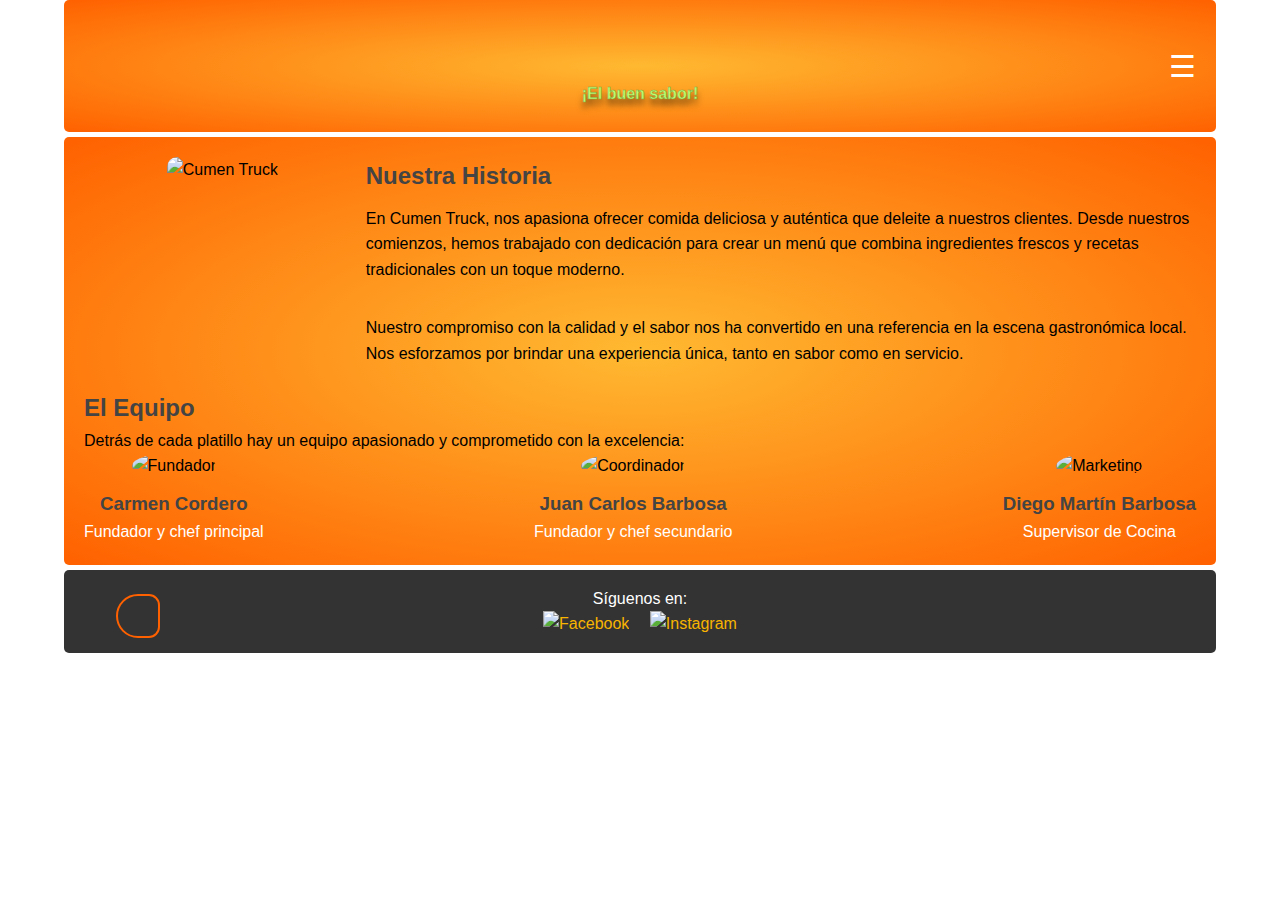
==== about.html @ 943c6d9e "Add files via upload" ====
<!DOCTYPE html>
<html lang="es">
<head>
    <meta charset="UTF-8">
    <meta name="viewport" content="width=device-width, initial-scale=1.0">
    <meta name="description" content="Cumen Truck!">
    <link rel="shortcut icon" href="Imagenes/favicon.webp">
    <title>Sobre Nosotros - Cumen Truck</title>
    <link rel="stylesheet" href="styles2.css"> <!-- Asegúrate de enlazar tu CSS -->
    <link rel="stylesheet" href="animaciones.css">
</head>
<body>
    <header>
        <div class="logo">
            <img src="Imagenes/logo-transparente.webp" alt="">
        </div>
        <p>¡El buen sabor!</p>
        <!-- <h1>Sobre Nosotros</h1> -->
        <div class="menu-container">
            <button class="menu-toggle" aria-label="Abrir menú">&#9776;</button>
            <nav class="menu">
                <ul>
                    <li id="page"><a href="index.html">Comidas</a></li>
                    <li><a href="bebidas.html">Bebidas</a></li>
                    <!-- <li><a href="about.html">Nosotros</a></li> -->
                    <!-- <li><a href="#contacto">Contacto</a></li> -->
                    <!-- <li id="page"><a href="about.html">Nosotros</a></li> -->
                    <!-- <li><a href="bebidas.html">Bebidas</a></li> -->
                    <!-- <li><a href="about.html">Nosotros</a></li> -->
                </ul>
            </nav>
        </div>
    </header>
    <div class="container">
        <div class="historia">
        <div class="hero">
            <!-- <img src="https://drive.google.com/thumbnail?id=1YZXo3GZ2YbBhlp6sXreHzNA2yd54bq8z&sz=w4000" alt="Cumen Truck"> -->
            <img id="about" alt="Cumen Truck" class="zoom-image">
        </div>
        <div class="content">
            <h2>Nuestra Historia</h2>
            <p>
                En Cumen Truck, nos apasiona ofrecer comida deliciosa y auténtica que deleite a nuestros clientes. Desde nuestros comienzos, hemos trabajado con dedicación para crear un menú que combina ingredientes frescos y recetas tradicionales con un toque moderno.
            </p>
            <p>
                Nuestro compromiso con la calidad y el sabor nos ha convertido en una referencia en la escena gastronómica local. Nos esforzamos por brindar una experiencia única, tanto en sabor como en servicio.
            </p>
        </div>
        </div>
        <div class="content" id="equipo">
            <h2>El Equipo</h2>
            <p>Detrás de cada platillo hay un equipo apasionado y comprometido con la excelencia:</p>
            <div class="team">
                <div class="team-member">
                    <img src="Imagenes/team/carmen-noemi.webp" alt="Fundador">
                    <div class="info">
                        <a href="https://www.instagram.com/carmencorderook/" target="_blank"><h3 title="Visitar Instagram de Carmen Noemi Cordero">Carmen Cordero</h3></a>
                        <p class="des">Fundador y chef principal</p>
                    </div>
                </div>
                <div class="team-member">
                    <img src="Imagenes/team/juan-carlos.webp" alt="Coordinador">
                    <div class="info">
                        <a href="https://www.instagram.com/juancarlos.barbosa.562/" target="_blank"><h3 title="Visitar Instagram de Juan Carlos Barbosa">Juan Carlos Barbosa</h3></a>
                        <p class="des">Fundador y chef secundario</p>
                    </div>
                </div>
                <div class="team-member">
                    <img src="Imagenes/team/diego-martin.webp" alt="Marketing">
                    <div class="info">
                        <a href="https://www.instagram.com/taylor_bundy/" target="_blank"><h3 title="Visitar Instagram de Diego Martín Barbosa">Diego Martín Barbosa</h3></a>
                        <p class="des">Supervisor de Cocina</p>
                    </div>
                </div>
            </div>
        </div>
    </div>
    <footer>
        <div class="back">
            <button id="myBtn2" title="Volver Atrás"></button>
        </div>
        <p>Síguenos en:</p>
        <a href="https://www.facebook.com/cumen.truck" target="_blank"><img src="Imagenes/facebook.svg" alt="Facebook" class="ImgSocial" id="Facebook" onmouseover="Titulos()"></a>
        <a href="https://www.instagram.com/cumen.truck/" target="_blank"><img src="Imagenes/instagram.webp" alt="Instagram" class="ImgSocial" id="Instagram" onmouseover="Titulos()"></a>
    </footer>
    <script type="text/javascript" src="jquery.min.js"></script>
    <script>
        const cargarYEjecutarFuncion = () => {
            const script = document.createElement('script');
            script.src = 'script.js';
            script.onload = () => {
                try {
                    if (plataforma2.includes('Android')) {
                        if (typeof creaTop === 'function') creaTop();
                        if (typeof scrollFunction === 'function') scrollFunction();
                    }
                    if (typeof CargaAbout === 'function') CargaAbout();
                } catch (error) {
                    console.error('Error al ejecutar funciones:', error);
                }
            };
            script.onerror = () => console.error('No se pudo cargar el script:', script.src);
            document.head.appendChild(script);
        };

        const GoBack = () => {
            //if (navigator.userAgent.includes('Android') && window.location.pathname.includes('about')) {
            if (window.location.pathname.includes('about')) {
                if (window.history.length > 1) window.history.back();
                else console.log('No hay historial disponible.');
            }
        };

        /* const isBottomOfPage2 = () => {
            return window.scrollY + window.innerHeight >= document.documentElement.scrollHeight;
        };

        const menuVisible = () => {
            const menu = document.querySelector(".menu");
            if (document.body.scrollTop > 100 || document.documentElement.scrollTop > 100) {
                if (menu.classList.value === 'menu active') {
                    menu.classList.remove('active');
                }
                if (isBottomOfPage2()) {
                    if (menu.classList.value === 'menu') {
                        menu.classList.add('active');
                    }
                }
            } else {
                if (menu.classList.value === 'menu') {
                    menu.classList.add('active');
                }
            }
        }; */
        const plataforma2 = navigator.userAgent;
        const imageContainer = document.querySelector('.hero');
        const image = document.querySelector('.zoom-image');
        const imageUrl = 'https://drive.google.com/thumbnail?id=1UfPrutLsxYQr52bRgDICUiTtRvd07ylU&sz=w1280';
        if (plataforma2.includes('Win')) {
            //window.addEventListener("scroll", menuVisible);
            imageContainer.addEventListener('click', () => {
                imageContainer.classList.toggle('active');
            });
        } else if (plataforma2.includes('Android')) {
            image.addEventListener('click', () => {
                window.open(imageUrl, '_blank'); // Abrir en una nueva pestaña
            });
            //cargarYEjecutarFuncion();
        }
        document.getElementById("myBtn2").addEventListener("click", GoBack);
        cargarYEjecutarFuncion();
        //window.onscroll = menuVisible;
    </script>
</body>
</html>
---- styles2.css ----
* {
    margin: 0;
    padding: 0;
    box-sizing: border-box;
}
body {
    font-family: Arial, sans-serif;
    margin: 0;
    padding: 0;
    line-height: 1.6;
}
header {
    width: 90%;
    height: 132px;
    background-image: radial-gradient(#ffb931, #ff6100);
    color: #c1ff72;
    text-align: center;
    padding: 1rem 0;
    position: relative;
    margin-left: auto;
    margin-right: auto;
    border-radius: 5px;
}
header h1 {
    font-size: 2.5rem;
    position: relative;
    z-index: 2;
    top: -20px;
    -webkit-text-stroke: 1px #333;
    text-shadow: 0 6px 6px rgba(0, 0, 0, 0.6);
}
header p {
    margin-top: 0.5rem;
    position: relative;
    z-index: 7;
    font-weight: bold;
    top: 57px;
    -webkit-text-stroke: 0.5px #7BA842;
    text-shadow: 0 6px 6px rgba(0, 0, 0, 0.6);
}
.menu-container {
    display: flex;
    width: 100%;
    height: 40px;
    justify-content: right;
    align-items: center;
    position: absolute;
    padding: 0 20px 0 20px;
    top: 0;
    bottom: 0;
    margin: auto;
}
.menu-toggle {
    background: none;
    border: none;
    color: white;
    font-size: 30px;
    cursor: pointer;
    z-index: 10;
}
.menu-toggle:hover {
    transform: scale(1.05);
    color: #444;
}
.menu {
    position: absolute;
    top: 100%;
    right: 0;
    background-color: #333;
    border-radius: 5px;
    box-shadow: 0 2px 10px rgba(0, 0, 0, 0.2);
    display: none;
    flex-direction: column;
    width: 200px;
    z-index: 10;
}
/* .menu-container:hover .menu  {
    display: flex;
    opacity: 1;
    visibility: visible;
} */
.menu ul {
    list-style: none;
    margin: 0;
    padding: 0;
}
.menu li {
    border-bottom: 1px solid #444;
}
.menu li:last-child {
    border-bottom: none;
}
.menu a {
    color: white;
    text-decoration: none;
    display: flex;
    height: 40px;
    justify-content: center;
    align-items: center;
}
.menu a:hover {
    background-color: #555;
    border-radius: 5px;
    transform: scale(1.01);
    font-weight: bold;
}
.menu.active {
    display: flex;
    right: 20px;
}
.menu.inactive {
    display: none;
}
.logo {
    position: absolute;
    width: 80%;
    height: 100px;
    display: flex;
    justify-content: center;
    z-index: 1;
    opacity: 0.8;
    left: 0;
    right: 0;
    margin: auto;
    animation: heartbeat2 1.5s ease-in-out 4;
}
.logo img {
    position: relative;
}
.container {
    width: 90%;
    background-image: radial-gradient(#ffb931, #ff6100);
    margin: 5px auto;
    padding: 20px;
    border-radius: 5px;
}
.historia {
    display: flex;
}
.historia .content {
    flex: 3;
    margin: 0 0 0 5px;
}
.historia .content p {
    display: flex;
    align-items: center;
    height: 97px;
}
.hero {
    text-align: center;
    flex: 1;
    z-index: 10;
}
.hero img {
    max-width: 100%;
    border-radius: 10px;
    cursor: zoom-in;
}
.zoom-image {
    width: 300px;
    height: auto;
    transition: transform 0.3s ease;
  }
.hero.active .zoom-image {
    transform: scale(2) translateX(30%);
    cursor: zoom-out;
}
/* .content {
    margin-top: 20px;
} */
.content h2 {
    color: #444;
}
/* #equipo {
    display: flex;
} */
.team {
    display: flex;
    justify-content: space-between;
}
.team-member {
    text-align: center;
}
.team-member img {
    border-radius: 50%;
    max-width: 150px;
    margin-bottom: 10px;
}
.info a {
    text-decoration: none;
    color: #444;
}
.info p {
    color: #fff;
}
.ImgSocial {
    width: 30px;
    height: 30px;
}
.back {
    width: 10%;
    height: 60px;
    display: flex;
    position: absolute;
    justify-content: center;
    align-items: center;
    margin-left: 10px;
}
#myBtn2 {
    display: block;
    position: relative;
    border-radius: 50% 25% 25% 50%;
    background-color: transparent;
    background-image: url('Imagenes/izquierda.webp');
    background-size: cover;
    background-repeat: no-repeat;
    padding: 20px;
    border: 2px solid #ff6100;
    cursor: pointer;
}
#myBtn2:hover {
    transform: scale(1.05);
}
footer {
    width: 90%;
    text-align: center;
    padding: 1rem 0;
    background: #333;
    color: #fff;
    margin-left: auto;
    margin-right: auto;
    border-radius: 5px;
}
footer a {
    color: #f8b400;
    margin: 0 0.5rem;
    text-decoration: none;
}
footer a:hover {
    text-decoration: underline;
}

@media only screen and (min-width: 360px) and (max-width: 501px) and (orientation: portrait) {
    body {
        margin: 0 5px 0 5px;
    }
    header {
        width: 100%;
    }
    .logo {
        height: 100px;
        opacity: 0.8;
        animation: heartbeat2 1.5s ease-in-out 2;
    }
    .menu-container {
        position: fixed;
        height: 32px;
        top: 0;
        bottom: 0;
        margin: 0;
        width: 100%;
        z-index: 10;
        padding: 0;
    }
    .menu-toggle {
        position: relative;
        right: 20px;
        display: flex;
        align-items: center;
    }
    .menu.active {
        opacity: 0.8;
        width: 70px;
        right: 20px;
    }
    .menu a {
        font-size: 14px;
        padding: 5px;
        height: 32px;
    }
    .menu-section {
        background-image: none;
        padding: 5px;
        gap: 5px;
    }
    .menu-item {
        background-image: radial-gradient(#ffb931, #ff6100);
        width: 100%;
        display: flex;
        flex-direction: column;
        transition: transform 0.5s ease-in-out;
    }
    .menu-item.hidden {
        transform: scale(0);
    }
    .container {
        width: 100%;
        padding: 0;
    }
    .historia {
        display: block;
    }
    .historia .content {
        margin: 0;
    }
    .historia .content p {
        height: auto;
    }
    .top {
        width: 100%;
        position: fixed;
        display: flex;
        justify-content: right;
        bottom: 20px;
        z-index: 10;
    }
    .back {
        width: 10%;
        height: 60px;
        display: flex;
        position: absolute;
        justify-content: center;
        align-items: center;
        margin-left: 10px;
    }
    #myBtn2 {
        display: block;
        position: relative;
        border-radius: 50% 25% 25% 50%;
        background-color: transparent;
        background-image: url('Imagenes/izquierda.webp');
        background-size: cover;
        background-repeat: no-repeat;
        padding: 20px;
        border: 2px solid #ff6100;
    }
    #myBtn {
        display: none;
        position: relative;
        right: 20px;
        border: 1px solid #333;
        outline: none;
        background-color: #333333eb;
        background-image: url('Imagenes/top.webp');
        background-size: cover;
        color: white;
        cursor: pointer;
        padding: 20px;
        border-radius: 50px;
        font-size: 18px;
        z-index: 10;
    }
    #myBtn:hover {
        background-color: #555;
    }
    .hero {
        padding: 5px 0 0;
        margin: 0;
    }
    .content {
        padding: 0;
        margin: 0;
    }
    .content h2 {
        text-align: center;
        border: 1px solid #f8b400;
    }
    .content p {
        text-align: justify;
        padding: 0 10px 0 10px;
    }
    #equipo {
        display: grid;
    }
    .info {
        display: flex;
        flex-direction: column;
        width: 100%;
        margin-left: 5px;
        text-align: justify;
    }
    .info h3, .info a {
        width: 100%;
        text-decoration: none;
        color: #444;
    }
    .info p {
        padding: 0;
        color: #fff;
    }
    .team {
        display: grid;
        width: 100%;
        margin: 10px 0;
        gap: 5px;
    }
    .team-member {
        display: flex;
        text-align: center;
        max-width: 100%;
        padding: 0 10px 0 10px;
    }
    .team-member:nth-child(1) {
        margin-left: 0;
    }
    .team-member:nth-child(2) {
        margin-left: 15px;
    }
    .team-member:nth-child(3) {
        margin-left: 30px;
    }
    .team-member img {
        border-radius: 50%;
        max-width: 20%;
        margin: 0;
    }
    footer {
        width: 100%;
        padding: 5px;
    }
}
---- animaciones.css ----
@keyframes heartbeat {
    0% {
        transform: scale(1);
    }
    30% {
        transform: scale(1.2);
    }
    60% {
        transform: scale(1);
    }
    100% {
        transform: scale(1);
    }
}
@keyframes heartbeat2 {
    0% {
        opacity: 0.8;
        transform: scale(1);
    }
    30% {
        opacity: 0.6;
        transform: scale(1.2);
    }
    60% {
        opacity: 0.6;
        transform: scale(1);
    }
    100% {
        opacity: 0.8;
        transform: scale(1);
    }
}
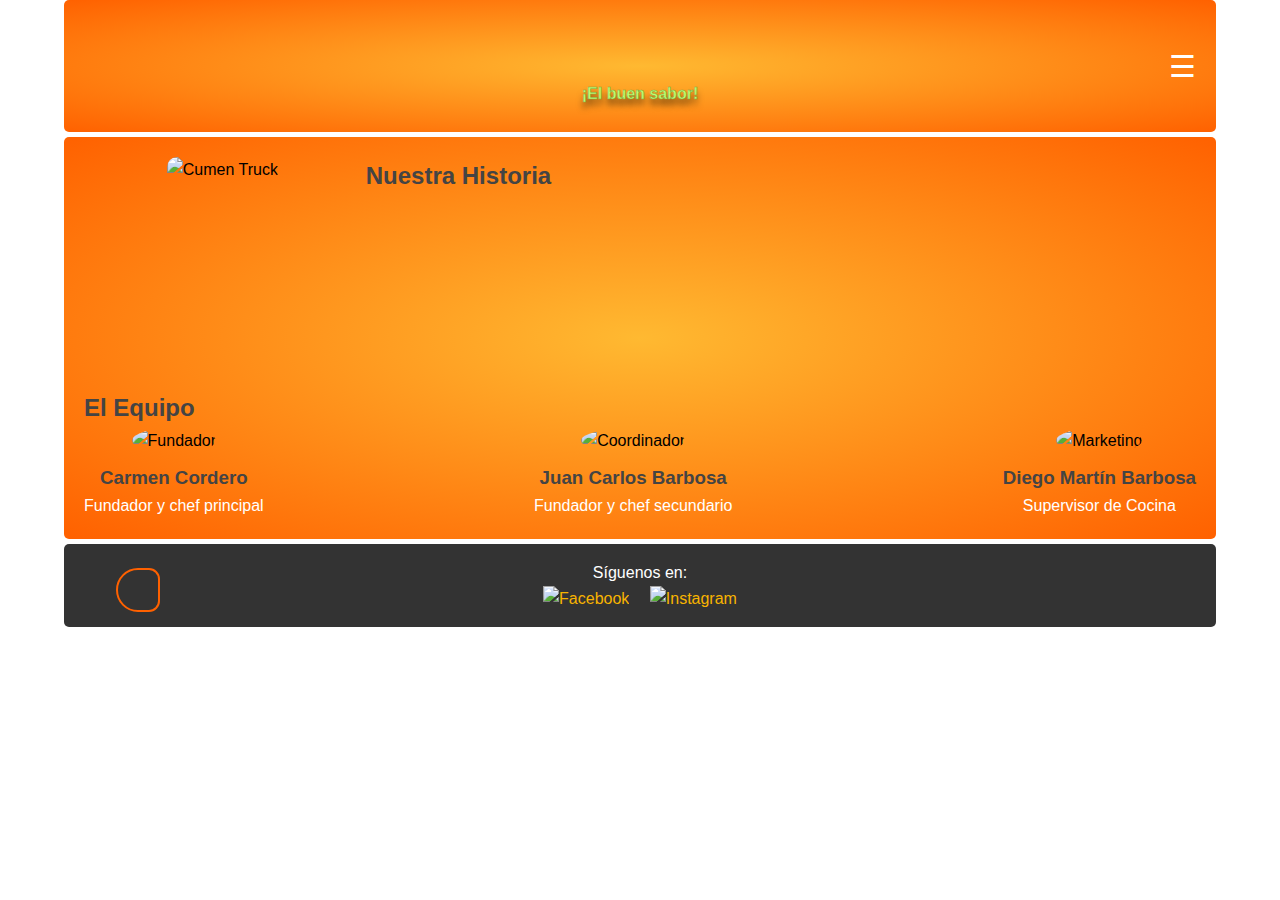
==== commit cee37fc6: "Add files via upload" ====
--- a/about.html
+++ b/about.html
@@ -39,17 +39,19 @@
         </div>
         <div class="content">
             <h2>Nuestra Historia</h2>
-            <p>
-                En Cumen Truck, nos apasiona ofrecer comida deliciosa y auténtica que deleite a nuestros clientes. Desde nuestros comienzos, hemos trabajado con dedicación para crear un menú que combina ingredientes frescos y recetas tradicionales con un toque moderno.
+            <p class="nHistoria" id="historia">
+                <!-- En Cumen Truck, nos apasiona ofrecer comida deliciosa y auténtica que deleite a nuestros clientes. Desde nuestros comienzos, hemos trabajado con dedicación para crear un menú que combina ingredientes frescos y recetas tradicionales con un toque moderno. -->
             </p>
-            <p>
-                Nuestro compromiso con la calidad y el sabor nos ha convertido en una referencia en la escena gastronómica local. Nos esforzamos por brindar una experiencia única, tanto en sabor como en servicio.
+            <p class="compromiso" id="compromiso">
+                <!-- Nuestro compromiso con la calidad y el sabor nos ha convertido en una referencia en la escena gastronómica local. Nos esforzamos por brindar una experiencia única, tanto en sabor como en servicio. -->
             </p>
         </div>
         </div>
         <div class="content" id="equipo">
             <h2>El Equipo</h2>
-            <p>Detrás de cada platillo hay un equipo apasionado y comprometido con la excelencia:</p>
+            <p class="equipo" id="equipo">
+                <!-- Detrás de cada platillo hay un equipo apasionado y comprometido con la excelencia: -->
+            </p>
             <div class="team">
                 <div class="team-member">
                     <img src="Imagenes/team/carmen-noemi.webp" alt="Fundador">
@@ -95,6 +97,13 @@
                         if (typeof scrollFunction === 'function') scrollFunction();
                     }
                     if (typeof CargaAbout === 'function') CargaAbout();
+                    
+                    if (typeof buscarDescripcion2 === 'function') {
+                        //const descripcion = await buscarDescripcion2(historia.id.toLowerCase(), 'descripciones', 'descripciones');
+                        //console.log(descripcion);
+                        //historia.textContent = descripcion;
+                        miFuncionAsync();
+                    };
                 } catch (error) {
                     console.error('Error al ejecutar funciones:', error);
                 }
@@ -110,6 +119,18 @@
                 else console.log('No hay historial disponible.');
             }
         };
+
+        async function miFuncionAsync() {
+            const descripcion = await buscarDescripcion2(historia.id.toLowerCase(), 'descripciones', 'descripciones');
+            const descripcion2 = await buscarDescripcion2(compromiso.id.toLowerCase(), 'descripciones', 'descripciones');
+            const descripcion3 = await buscarDescripcion2(equipo.id.toLowerCase(), 'descripciones', 'descripciones');
+            historia.textContent = descripcion;
+            compromiso.textContent = descripcion2;
+            equipo.textContent = descripcion3;
+            //console.log("Inicio de la función async...");
+            //await new Promise(resolve => setTimeout(resolve, 2000)); // Simula un delay de 2 segundos
+            //console.log("Fin de la función async");
+        ;}
 
         /* const isBottomOfPage2 = () => {
             return window.scrollY + window.innerHeight >= document.documentElement.scrollHeight;
@@ -132,6 +153,9 @@
                 }
             }
         }; */
+        const historia = document.querySelector('.nHistoria');
+        const compromiso = document.querySelector('.compromiso');
+        const equipo = document.querySelector('.equipo');
         const plataforma2 = navigator.userAgent;
         const imageContainer = document.querySelector('.hero');
         const image = document.querySelector('.zoom-image');
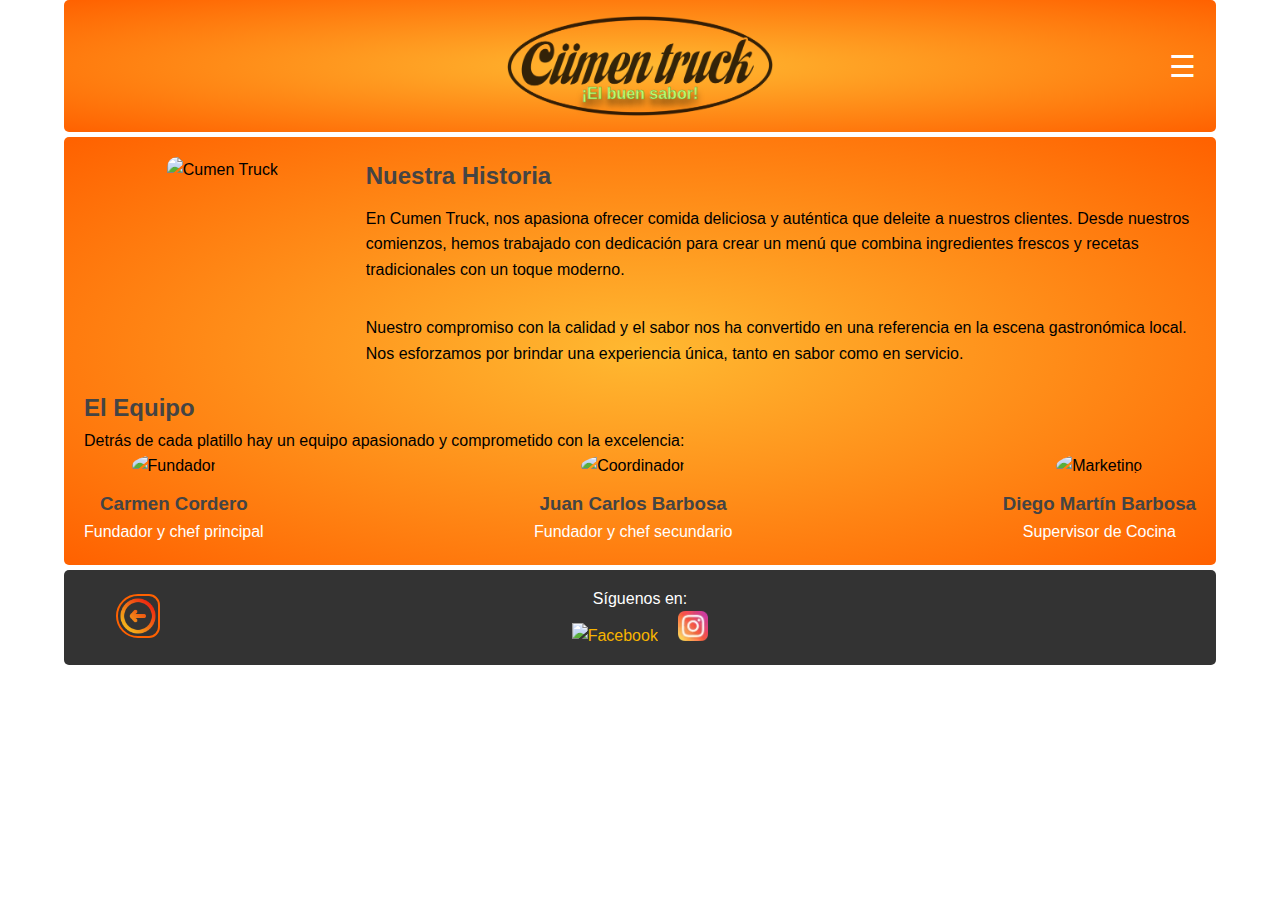
==== commit 8fd44df7: "eddited" ====
--- a/about.html
+++ b/about.html
@@ -4,7 +4,7 @@
     <meta charset="UTF-8">
     <meta name="viewport" content="width=device-width, initial-scale=1.0">
     <meta name="description" content="Cumen Truck!">
-    <link rel="shortcut icon" href="Imagenes/favicon.webp">
+    <link rel="shortcut icon" href="Imagenes/favicon.avif">
     <title>Sobre Nosotros - Cumen Truck</title>
     <link rel="stylesheet" href="styles2.css"> <!-- Asegúrate de enlazar tu CSS -->
     <link rel="stylesheet" href="animaciones.css">
@@ -12,7 +12,7 @@
 <body>
     <header>
         <div class="logo">
-            <img src="Imagenes/logo-transparente.webp" alt="">
+            <img src="Imagenes/logo-transparente.avif" alt="">
         </div>
         <p>¡El buen sabor!</p>
         <!-- <h1>Sobre Nosotros</h1> -->
@@ -83,7 +83,7 @@
         </div>
         <p>Síguenos en:</p>
         <a href="https://www.facebook.com/cumen.truck" target="_blank"><img src="Imagenes/facebook.svg" alt="Facebook" class="ImgSocial" id="Facebook" onmouseover="Titulos()"></a>
-        <a href="https://www.instagram.com/cumen.truck/" target="_blank"><img src="Imagenes/instagram.webp" alt="Instagram" class="ImgSocial" id="Instagram" onmouseover="Titulos()"></a>
+        <a href="https://www.instagram.com/cumen.truck/" target="_blank"><img src="Imagenes/instagram.avif" alt="Instagram" class="ImgSocial" id="Instagram" onmouseover="Titulos()"></a>
     </footer>
     <script type="text/javascript" src="jquery.min.js"></script>
     <script>
--- a/styles2.css
+++ b/styles2.css
@@ -211,7 +211,7 @@
     position: relative;
     border-radius: 50% 25% 25% 50%;
     background-color: transparent;
-    background-image: url('Imagenes/izquierda.webp');
+    background-image: url('Imagenes/izquierda.avif');
     background-size: cover;
     background-repeat: no-repeat;
     padding: 20px;
@@ -328,7 +328,7 @@
         position: relative;
         border-radius: 50% 25% 25% 50%;
         background-color: transparent;
-        background-image: url('Imagenes/izquierda.webp');
+        background-image: url('Imagenes/izquierda.avif');
         background-size: cover;
         background-repeat: no-repeat;
         padding: 20px;
@@ -341,7 +341,7 @@
         border: 1px solid #333;
         outline: none;
         background-color: #333333eb;
-        background-image: url('Imagenes/top.webp');
+        background-image: url('Imagenes/top.avif');
         background-size: cover;
         color: white;
         cursor: pointer;
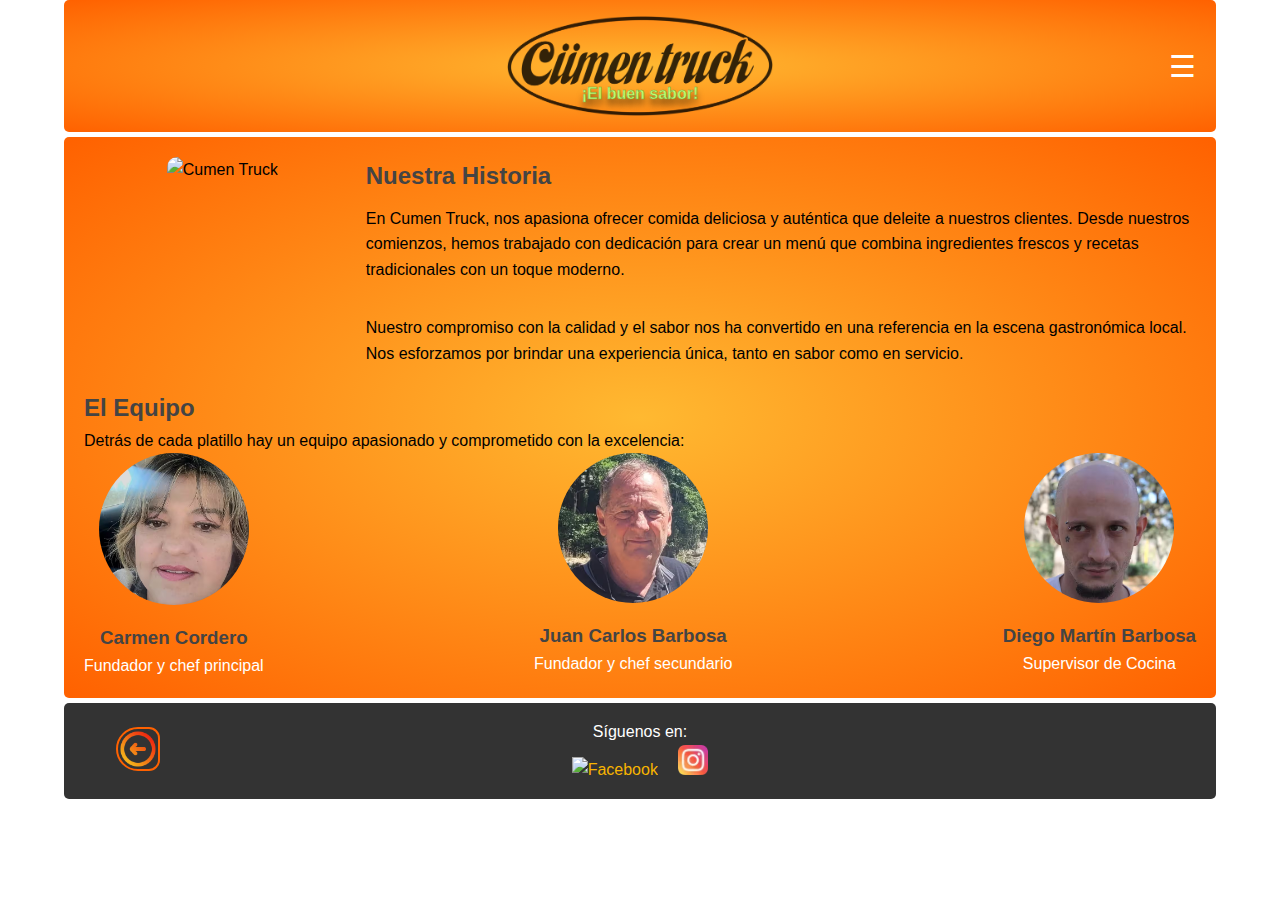
==== commit cdd279e6: "eddited 25-01-2025" ====
--- a/about.html
+++ b/about.html
@@ -54,21 +54,21 @@
             </p>
             <div class="team">
                 <div class="team-member">
-                    <img src="Imagenes/team/carmen-noemi.webp" alt="Fundador">
+                    <img src="Imagenes/team/carmen-noemi.avif" alt="Fundador">
                     <div class="info">
                         <a href="https://www.instagram.com/carmencorderook/" target="_blank"><h3 title="Visitar Instagram de Carmen Noemi Cordero">Carmen Cordero</h3></a>
                         <p class="des">Fundador y chef principal</p>
                     </div>
                 </div>
                 <div class="team-member">
-                    <img src="Imagenes/team/juan-carlos.webp" alt="Coordinador">
+                    <img src="Imagenes/team/juan-carlos.avif" alt="Coordinador">
                     <div class="info">
                         <a href="https://www.instagram.com/juancarlos.barbosa.562/" target="_blank"><h3 title="Visitar Instagram de Juan Carlos Barbosa">Juan Carlos Barbosa</h3></a>
                         <p class="des">Fundador y chef secundario</p>
                     </div>
                 </div>
                 <div class="team-member">
-                    <img src="Imagenes/team/diego-martin.webp" alt="Marketing">
+                    <img src="Imagenes/team/diego-martin.avif" alt="Marketing">
                     <div class="info">
                         <a href="https://www.instagram.com/taylor_bundy/" target="_blank"><h3 title="Visitar Instagram de Diego Martín Barbosa">Diego Martín Barbosa</h3></a>
                         <p class="des">Supervisor de Cocina</p>
--- a/styles2.css
+++ b/styles2.css
@@ -349,6 +349,7 @@
         border-radius: 50px;
         font-size: 18px;
         z-index: 10;
+        opacity: 0.8;
     }
     #myBtn:hover {
         background-color: #555;
